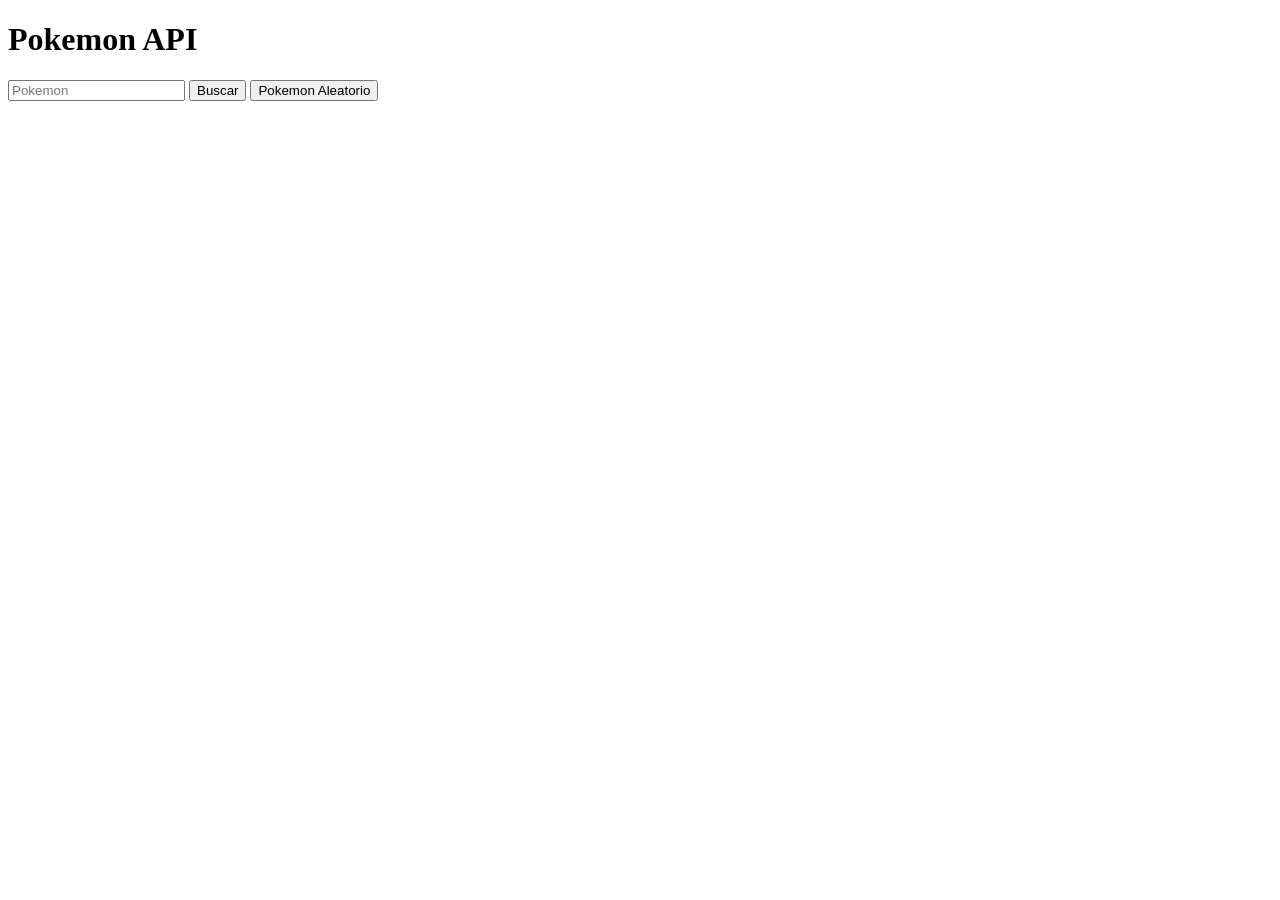
==== PokemonApi/index.html @ a36744c3 "Initial Pokemon App" ====
<!DOCTYPE html>
<html lang="en">
<head>
    <meta charset="UTF-8">
    <meta name="viewport" content="width=device-width, initial-scale=1.0">
    <title>Document</title>
    <link rel="stylesheet" href="index.css">
</head>
<body>
    <h1>Pokemon API</h1>
    <input id="pokeInput" placeholder="Pokemon" type="text">
    <button id="pokeButton">Buscar</button>
    <button id="pokeRandom">Pokemon Aleatorio</button>
    <div id="pokeCard">
    </div>
    <script type="module" src="index.js"></script>
</body>
</html>
---- PokemonApi/index.css ----
.pokeCard {
    border-color: aquamarine;
}
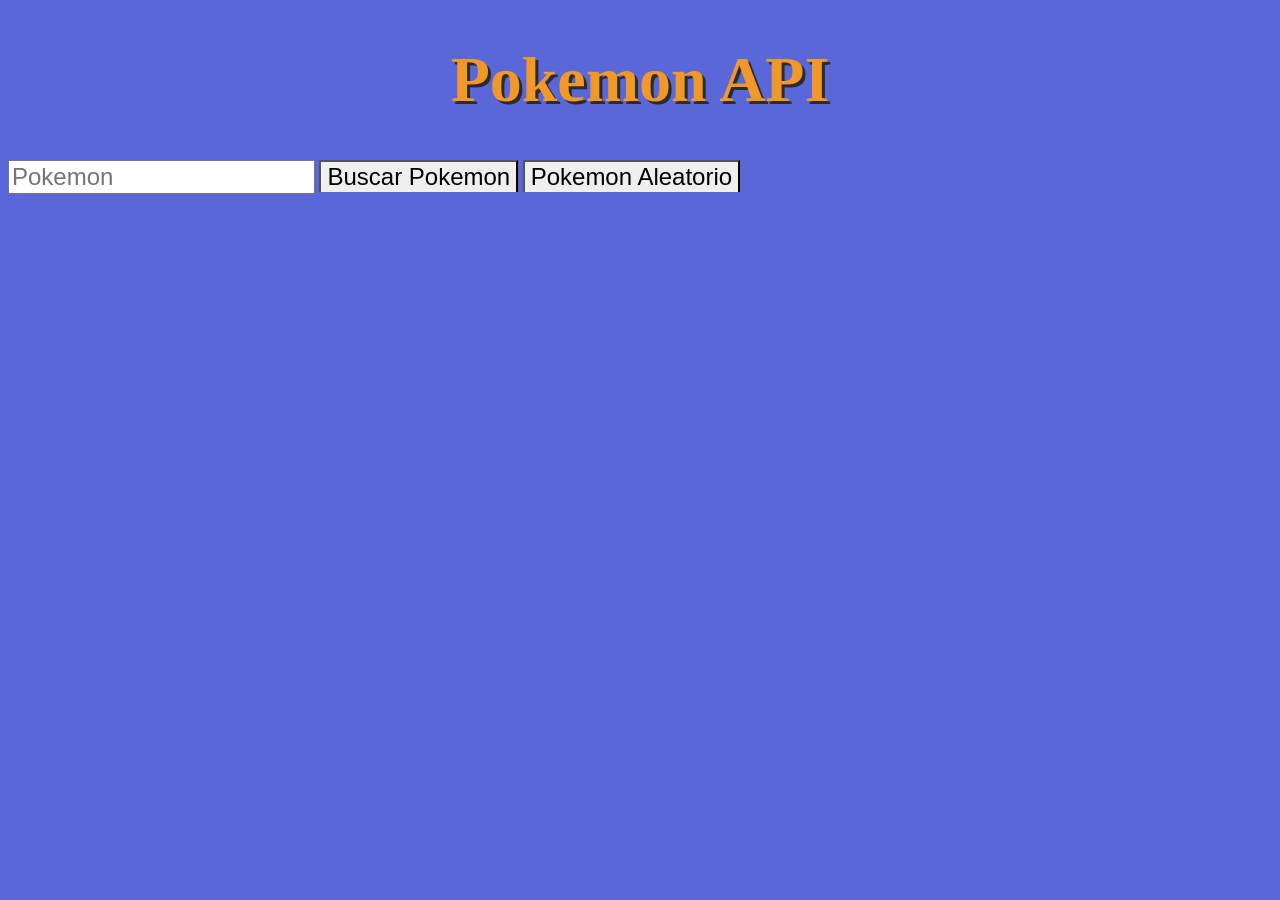
==== commit 7f6d69d7: "Improved Pokemon UI and added dynamic type colors" ====
--- a/PokemonApi/index.html
+++ b/PokemonApi/index.html
@@ -8,10 +8,12 @@
 </head>
 <body>
     <h1>Pokemon API</h1>
-    <input id="pokeInput" placeholder="Pokemon" type="text">
-    <button id="pokeButton">Buscar</button>
-    <button id="pokeRandom">Pokemon Aleatorio</button>
-    <div id="pokeCard">
+    <div class="nav">
+        <input id="pokeInput" placeholder="Pokemon" type="text">
+        <button id="pokeButton">Buscar Pokemon</button>
+        <button id="pokeRandom">Pokemon Aleatorio</button>
+    </div>
+    <div id="card">
     </div>
     <script type="module" src="index.js"></script>
 </body>
--- a/PokemonApi/index.css
+++ b/PokemonApi/index.css
@@ -1,3 +1,71 @@
-.pokeCard {
-    border-color: aquamarine;
+h1 {
+    display: flex;
+    justify-content: center;
+    font-family: Cambria, Cochin, Georgia, Times, 'Times New Roman', serif;
+    font-size: 4rem;
+    font-weight: 700;
+    color: #f09928;
+    text-shadow: 3px 3px 0px #2b2b2b;
+}
+
+body {
+    background-color:  #5a67d8;
+}
+
+.nav {
+    display: flexbox;
+    justify-self: center;
+    font-family: 'Lucida Sans', 'Lucida Sans Regular', 'Lucida Grande', 'Lucida Sans Unicode', Geneva, Verdana, sans-serif;
+}
+
+
+#pokeInput {
+    font-size: 1.5rem;
+    color: azure;
+    shape-outside: -moz-linear-gradient(10.5rem);
+}
+
+#pokeButton {
+    font-size: 1.5rem;
+    border-bottom: 1rem;
+}
+
+#pokeRandom {
+    font-size: 1.5rem;
+    border-bottom: 1rem;
+}
+
+
+#card {
+    display: flex;
+    flex-wrap: wrap;
+    gap: 20px;
+    justify-content: center;
+    margin-top: 20px;
+    
+}
+
+
+.poke-Card {
+    border: 5px solid black;
+    border-radius: 12px;
+    padding: 1px;
+    width: 180px;
+    text-align: center;
+    font-size: larger;
+    box-shadow: 1rem;
+    box-shadow: 0px 32px 32px rgba(0,0,0,0.2);
+}
+
+.poke-Card:hover {
+    transform: scale(1.10);
+    transition: 0.4s;
+}
+
+.poke-Card img{
+    width: 180px;
+}
+
+.poke-Card h3 {
+    text-transform: capitalize;
 }
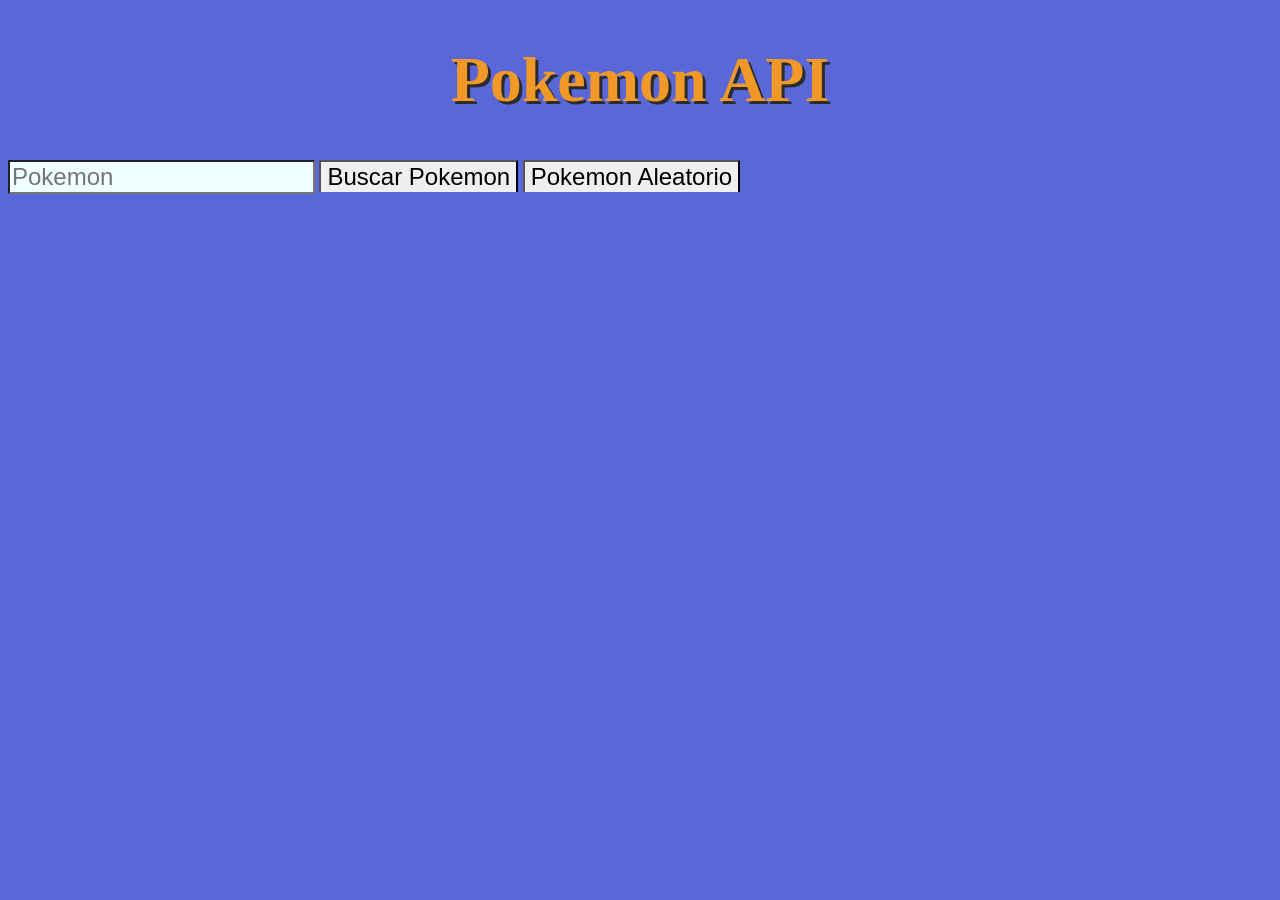
==== commit 640dc9bd: "Add pokemon details modal with stats and abilities, and functional close modal button" ====
--- a/PokemonApi/index.html
+++ b/PokemonApi/index.html
@@ -15,6 +15,11 @@
     </div>
     <div id="card">
     </div>
+    <div id="modal" class="hidden">
+        <div id="modalContent">
+            
+        </div>
+    </div>
     <script type="module" src="index.js"></script>
 </body>
 </html>
--- a/PokemonApi/index.css
+++ b/PokemonApi/index.css
@@ -21,7 +21,7 @@
 
 #pokeInput {
     font-size: 1.5rem;
-    color: azure;
+    background-color: azure;
     shape-outside: -moz-linear-gradient(10.5rem);
 }
 
@@ -55,6 +55,8 @@
     font-size: larger;
     box-shadow: 1rem;
     box-shadow: 0px 32px 32px rgba(0,0,0,0.2);
+    position: relative;
+    margin: 4px 0
 }
 
 .poke-Card:hover {
@@ -68,4 +70,72 @@
 
 .poke-Card h3 {
     text-transform: capitalize;
+}
+
+.delete-btn {
+  position: absolute;
+  top: 10px;
+  right: 10px;
+
+  border: none;
+  background-color: white;
+  color: black;
+  font-weight: bold;
+  cursor: pointer;
+  border-radius: 50%;
+  border-color: #2b2b2b;
+  width: 30px;
+  height: 30px;
+  align-self: flex-end;
+  transition: all 0.2s ease;
+}
+
+.delete-btn:hover {
+  background-color: #fa5252;
+  transform: scale(1.1);
+}
+
+.delete-btn:active {
+  transform: scale(0.95);
+}
+
+.skills {
+  background-color: rgba(255, 255, 255, 0.4);
+  padding: 6px 10px;
+  border-radius: 10px;
+  font-size: 0.85rem;
+  margin-top: 8px;
+  text-align: center;
+}
+
+#modal {
+  display: flex;
+
+  position: fixed;
+  top: 0;
+  left: 0;
+
+  width: 100%;
+  height: 100%;
+
+  background-color: rgba(0, 0, 0, 0.7);
+
+  justify-content: center;
+  align-items: center;
+
+  z-index: 1000;
+}
+
+#modal.hidden {
+  display: none;
+}
+
+#modalContent {
+  background-color: white;
+  width: 450px;
+  max-width: 90%;
+  min-height: 300px;
+  box-shadow: 0 0 20px rgba(0, 0, 0, 0.3);
+  border-radius: 16px;
+  padding: 24px;
 }
